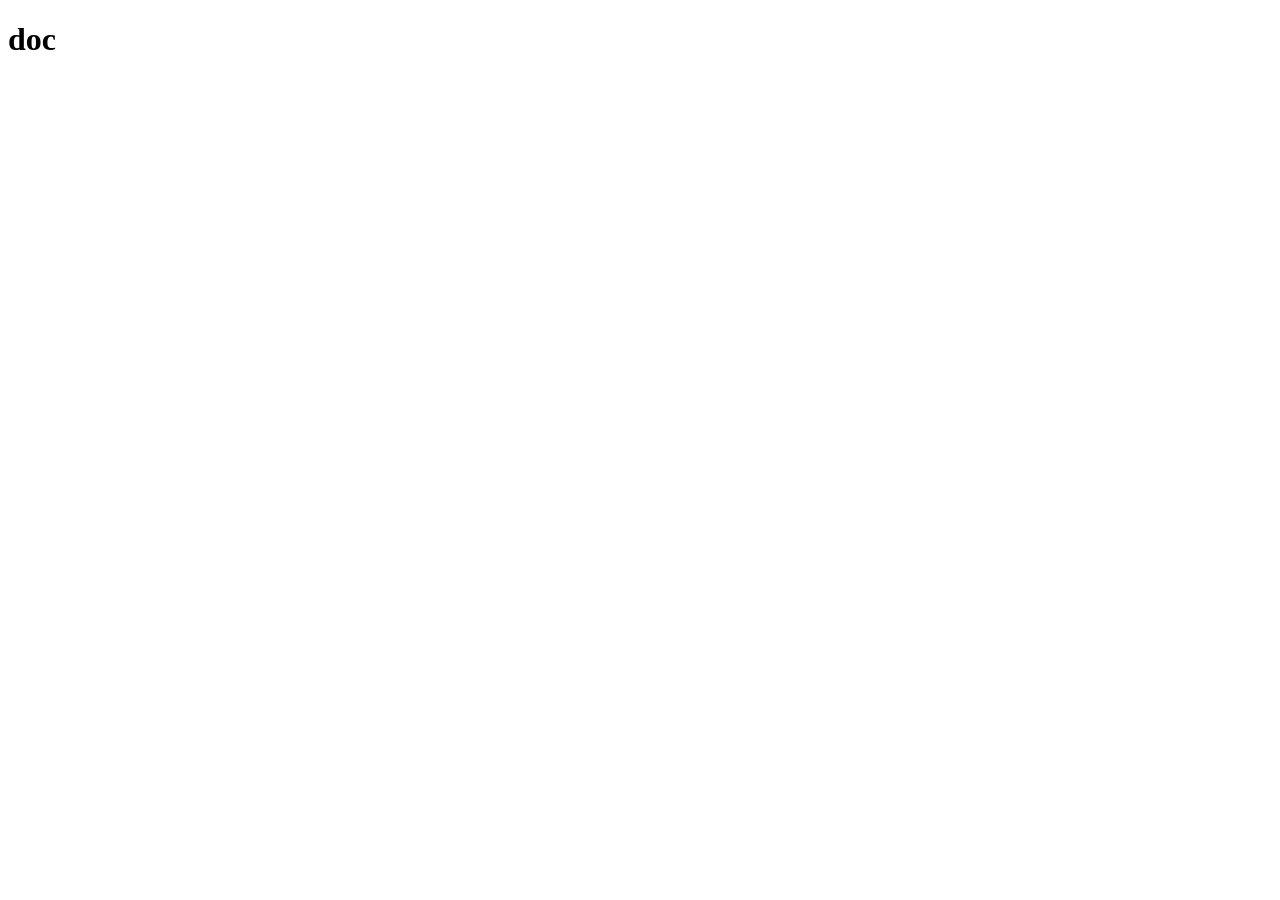
==== javascript/day3/index.html @ 978919aa "Day2 javascript tasks" ====
<!DOCTYPE html>
<html lang="en">
<head>
    <meta charset="UTF-8">
    <meta name="viewport" content="width=device-width, initial-scale=1.0">
    <title>Document</title>
</head>
<body>
    <h1>doc</h1>
    <script src="script.js"></script>
</body>
</html>
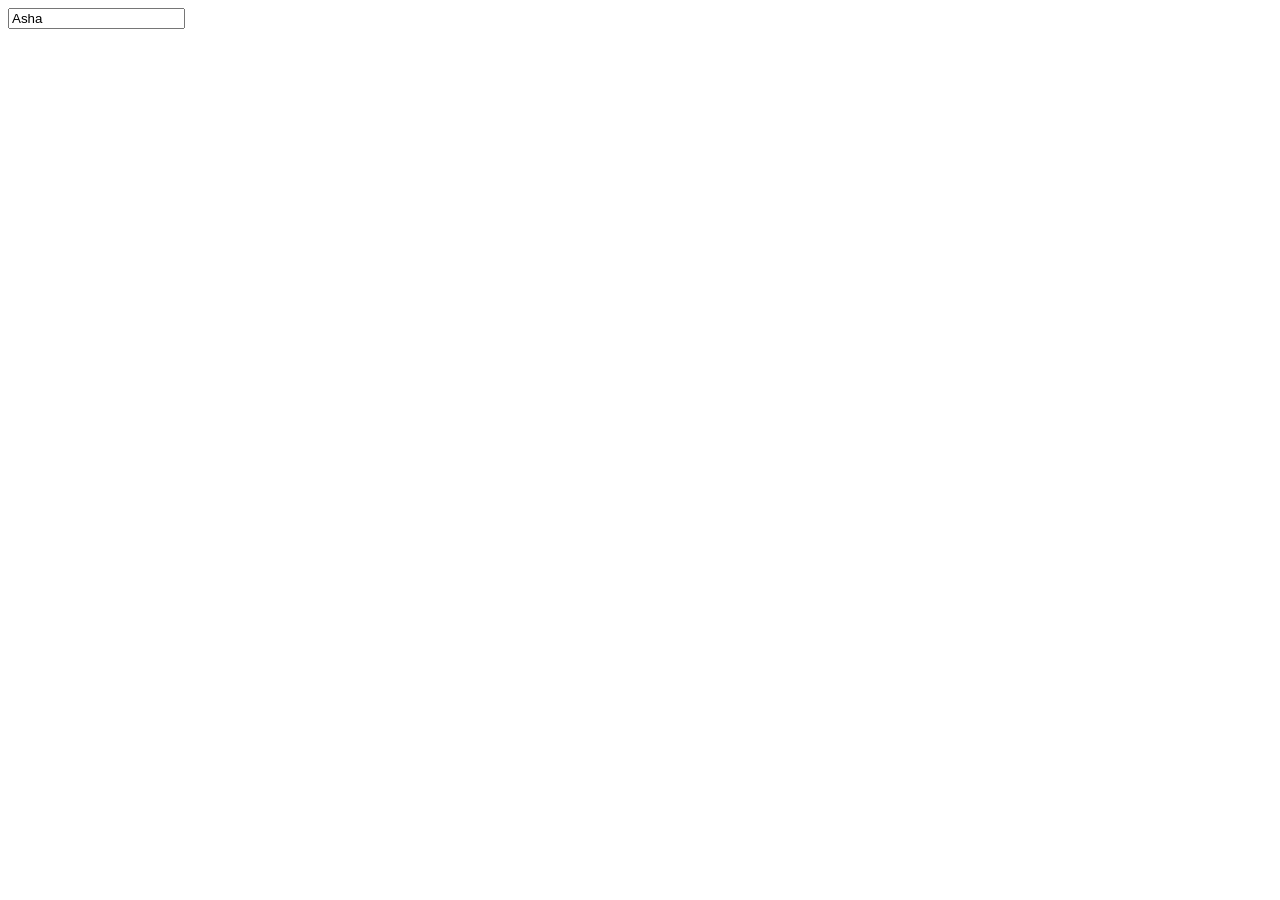
==== commit 83e77db9: "Final" ====
--- a/javascript/day3/index.html
+++ b/javascript/day3/index.html
@@ -6,7 +6,8 @@
     <title>Document</title>
 </head>
 <body>
-    <h1>doc</h1>
-    <script src="script.js"></script>
+    <input id = "student-name" value = "Maya">
+    <script src = "script.js"></script>
 </body>
-</html>+</html>
+
